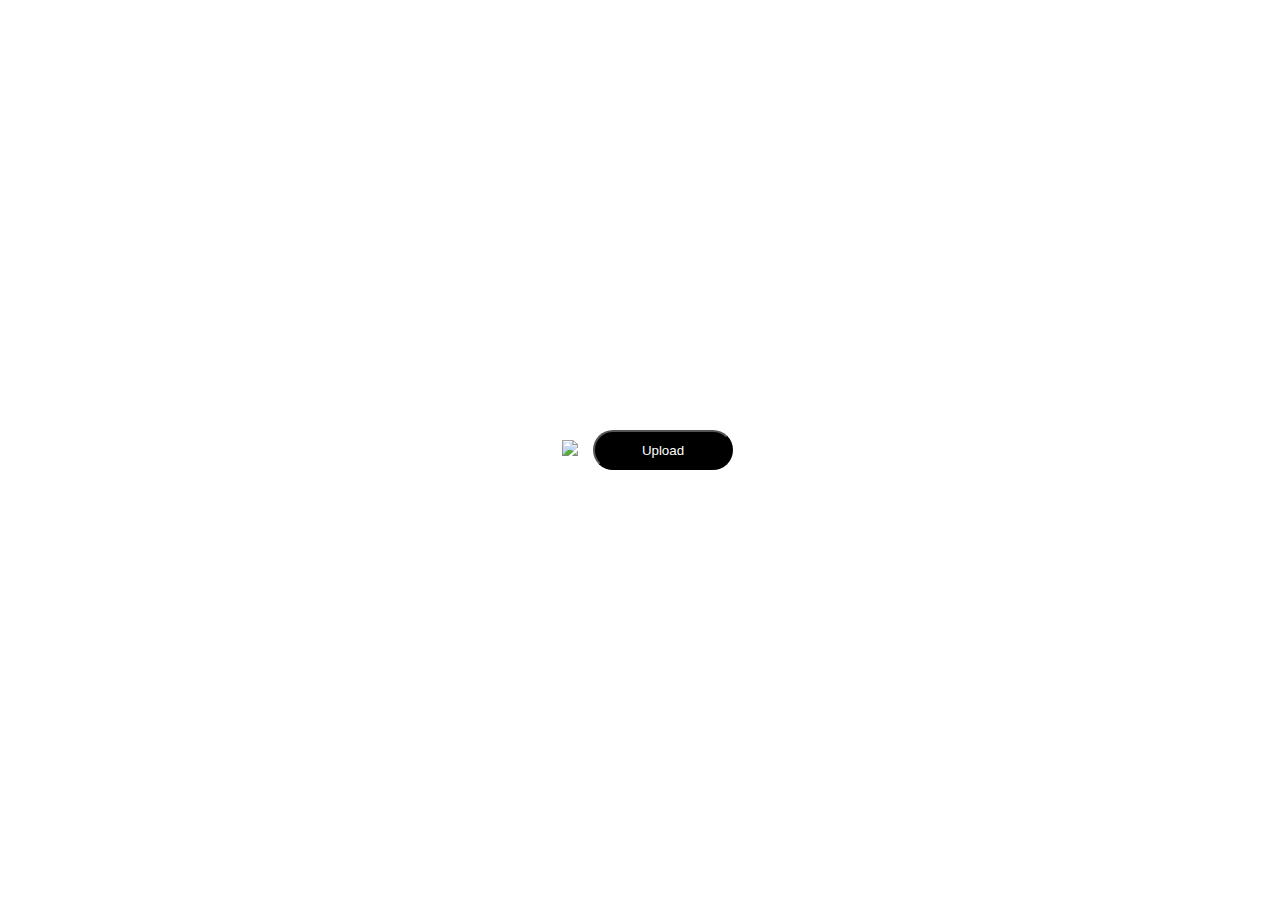
==== view/homepage/index.html @ a9f4bab5 "refactor" ====
<!DOCTYPE html>
<html lang="en">
  <head>
    <meta charset="UTF-8" />
    <meta http-equiv="X-UA-Compatible" content="IE=edge" />
    <meta name="viewport" content="width=device-width, initial-scale=1.0" />
    <title>HomeLander</title>
    <link rel="stylesheet" href="css/styles.css" />
  </head>
  <body>
    <div class="upload-section">
      <label class="file-selector-btn">
        <input id="file-selector" type="file" accept=".csv" /><img
          src="https://img.icons8.com/external-inkubators-glyph-inkubators/100/null/external-upload-file-internet-of-things-inkubators-glyph-inkubators.png"
        />
      </label>
      <button id="upload-file-btn">Upload</button>
    </div>
    <script type="module" src="script.js"></script>
  </body>
</html>
---- view/homepage/css/styles.css ----
* {
  margin: 0;
  padding: 0;
}

body {
  background-color: white;
}
.upload-section {
  display: flex;
  align-items: center;
  position: absolute;
  left: 50%;
  top: 50%;
  -webkit-transform: translate(-50%, -50%);
  transform: translate(-50%, -50%);
}
input[type="file"] {
  display: none;
}
.file-selector-btn {
  margin: 15px;
  display: flex;
  cursor: pointer;
  display: inline-block;
  color: white;
  background-color: white;
  text-align: center;
}
#upload-file-btn {
  color: white;
  background-color: black;
  width: 140px;
  height: 40px;
  border-radius: 20px;
}
#upload-file-btn:hover {
  background-color: rgb(36, 36, 36);
  cursor: pointer;
}
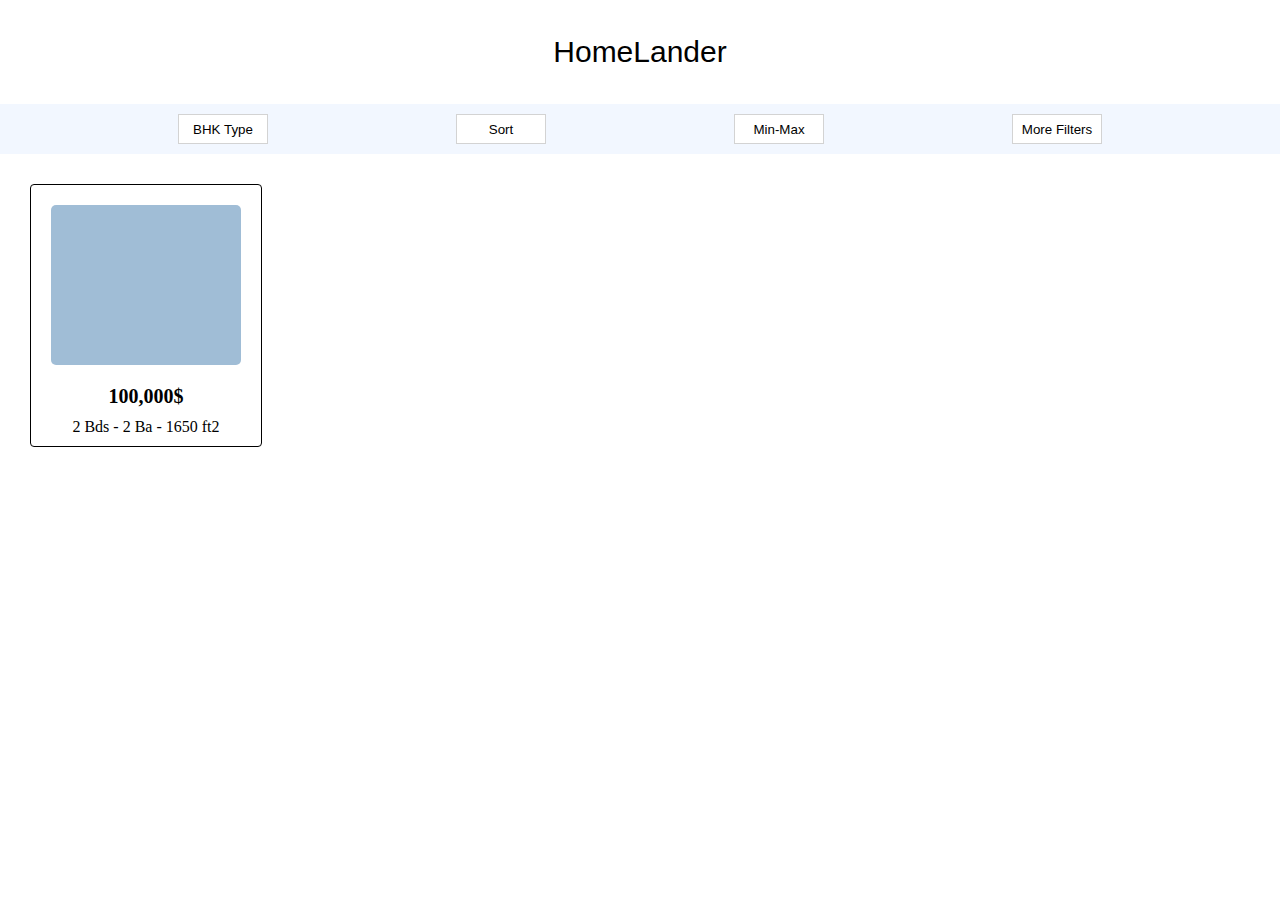
==== commit f9f80d87: "refactor" ====
--- a/view/homepage/index.html
+++ b/view/homepage/index.html
@@ -8,7 +8,7 @@
     <link rel="stylesheet" href="css/styles.css" />
   </head>
   <body>
-    <div class="upload-section">
+    <div class="upload-section hidden">
       <label class="file-selector-btn">
         <input id="file-selector" type="file" accept=".csv" /><img
           src="https://img.icons8.com/external-inkubators-glyph-inkubators/100/null/external-upload-file-internet-of-things-inkubators-glyph-inkubators.png"
@@ -16,6 +16,22 @@
       </label>
       <button id="upload-file-btn">Upload</button>
     </div>
+    <div class="home-page">
+      <div class="home-page-title">HomeLander</div>
+      <div class="home-page-functions">
+        <button class="function-item">BHK Type</button>
+        <button class="function-item">Sort</button>
+        <button class="function-item">Min-Max</button>
+        <button class="function-item">More Filters</button>
+      </div>
+      <div class="home-page-contents">
+        <div class="home-page-item">
+          <div class="house-img"></div>
+          <div class="house-price">100,000$</div>
+          <div class="beds-baths-sqft">2 Bds - 2 Ba - 1650 ft2</div>
+        </div>
+      </div>
+    </div>
     <script type="module" src="script.js"></script>
   </body>
 </html>
--- a/view/homepage/css/styles.css
+++ b/view/homepage/css/styles.css
@@ -38,3 +38,60 @@
   background-color: rgb(36, 36, 36);
   cursor: pointer;
 }
+.hidden {
+  display: none;
+}
+
+/* HomePage section */
+.home-page-title {
+  font-size: 30px;
+  text-align: center;
+  padding: 35px 0px 35px 0px;
+  font-family: Arial, Helvetica, sans-serif;
+}
+.home-page-functions {
+  display: flex;
+  justify-content: space-evenly;
+  align-content: center;
+  background-color: rgb(242, 247, 255);
+  height: 50px;
+}
+.function-item {
+  cursor: pointer;
+  display: flex;
+  border: 1px solid rgb(211, 211, 211);
+  align-items: center;
+  justify-content: center;
+  background-color: rgb(255, 255, 255);
+  color: black;
+  height: 30px;
+  margin: 10px;
+  width: 90px;
+}
+.home-page-contents {
+  padding: 30px;
+  /* background-color: green; */
+}
+
+.home-page-item {
+  border-radius: 4px;
+  display: flex;
+  flex-direction: column;
+  text-align: center;
+  border: 1px solid black;
+  width: 230px;
+}
+.house-img {
+  border-radius: 5px;
+  height: 160px;
+  margin: 20px;
+  background-color: rgb(160, 189, 214);
+}
+.house-price {
+  font-size: 20px;
+  font-weight: bold;
+}
+.beds-baths-sqft {
+  margin-top: 10px;
+  margin-bottom: 10px;
+}
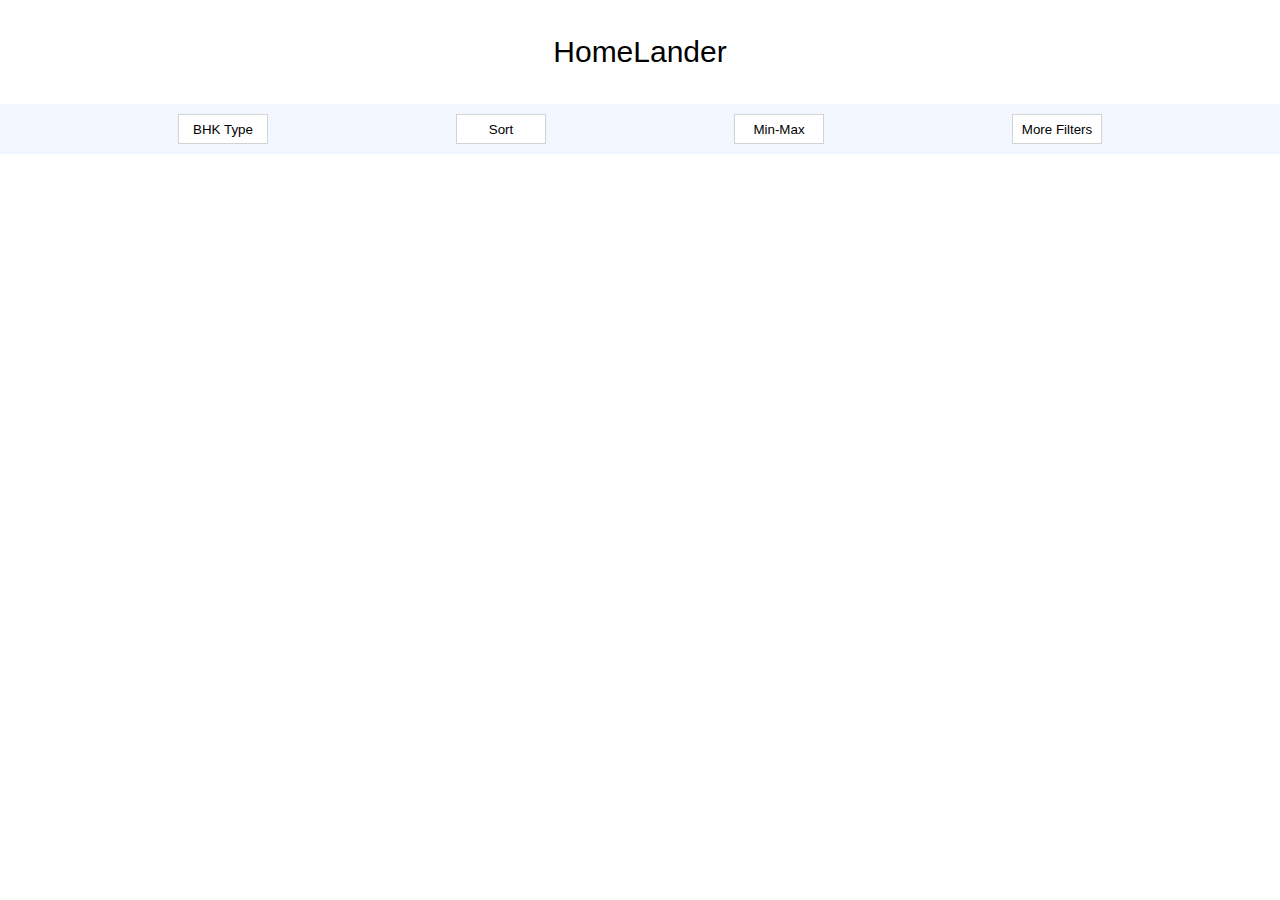
==== commit ac49ba02: "refactor" ====
--- a/view/homepage/index.html
+++ b/view/homepage/index.html
@@ -24,13 +24,7 @@
         <button class="function-item">Min-Max</button>
         <button class="function-item">More Filters</button>
       </div>
-      <div class="home-page-contents">
-        <div class="home-page-item">
-          <div class="house-img"></div>
-          <div class="house-price">100,000$</div>
-          <div class="beds-baths-sqft">2 Bds - 2 Ba - 1650 ft2</div>
-        </div>
-      </div>
+      <div class="home-page-contents"></div>
     </div>
     <script type="module" src="script.js"></script>
   </body>
--- a/view/homepage/css/styles.css
+++ b/view/homepage/css/styles.css
@@ -69,16 +69,21 @@
   width: 90px;
 }
 .home-page-contents {
+  display: flex;
+  flex-wrap: wrap;
+  justify-content: space-evenly;
   padding: 30px;
   /* background-color: green; */
 }
 
 .home-page-item {
+  margin-right: 30px;
+  margin-bottom: 30px;
   border-radius: 4px;
   display: flex;
   flex-direction: column;
   text-align: center;
-  border: 1px solid black;
+  border: 1px solid rgb(197, 197, 197);
   width: 230px;
 }
 .house-img {
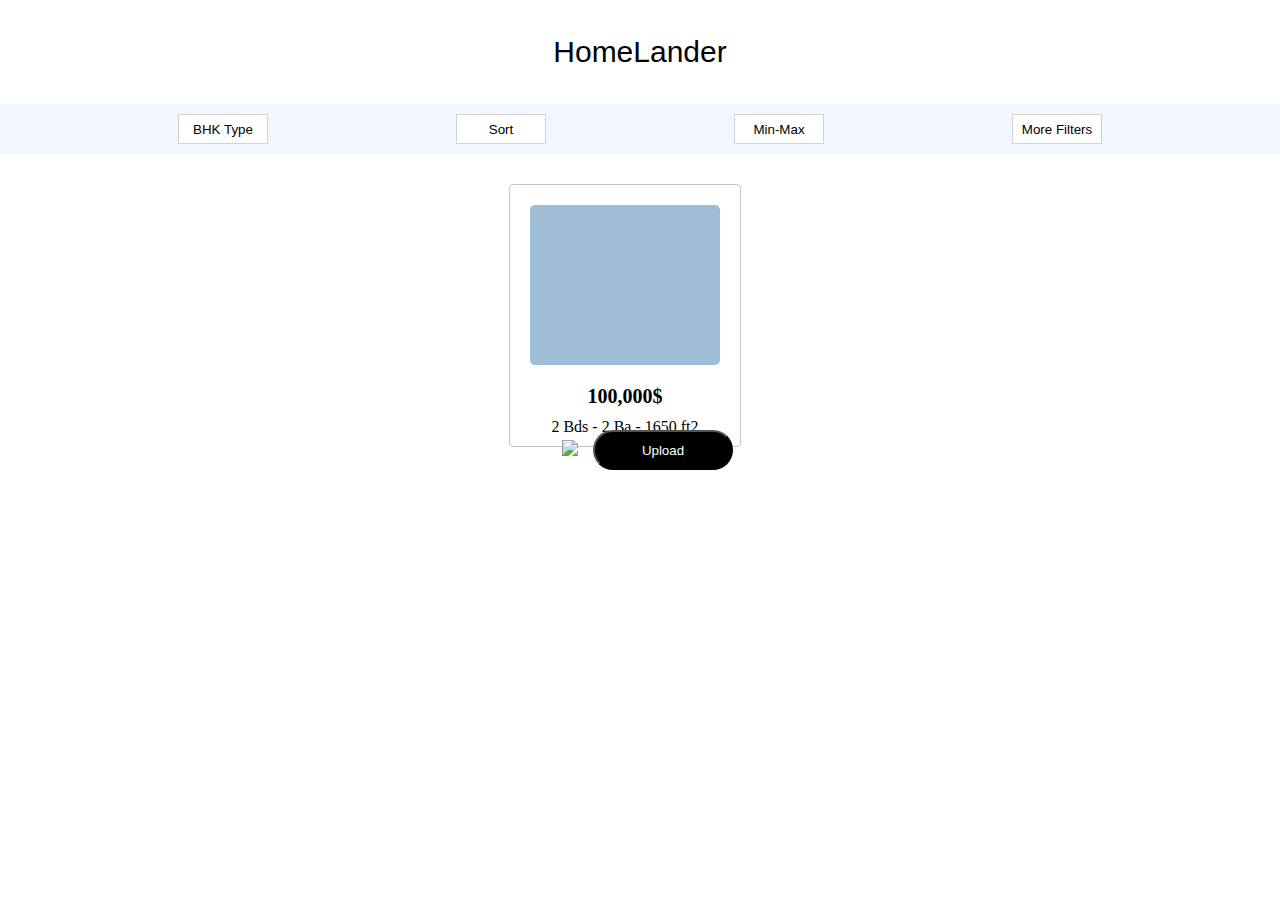
==== commit ffa0945b: "refactor" ====
--- a/view/homepage/index.html
+++ b/view/homepage/index.html
@@ -8,7 +8,7 @@
     <link rel="stylesheet" href="css/styles.css" />
   </head>
   <body>
-    <div class="upload-section hidden">
+    <div class="upload-section">
       <label class="file-selector-btn">
         <input id="file-selector" type="file" accept=".csv" /><img
           src="https://img.icons8.com/external-inkubators-glyph-inkubators/100/null/external-upload-file-internet-of-things-inkubators-glyph-inkubators.png"
@@ -24,7 +24,13 @@
         <button class="function-item">Min-Max</button>
         <button class="function-item">More Filters</button>
       </div>
-      <div class="home-page-contents"></div>
+      <div class="home-page-contents">
+        <div class="home-page-item">
+          <div class="house-img"></div>
+          <div class="house-price">100,000$</div>
+          <div class="beds-baths-sqft">2 Bds - 2 Ba - 1650 ft2</div>
+        </div>
+      </div>
     </div>
     <script type="module" src="script.js"></script>
   </body>
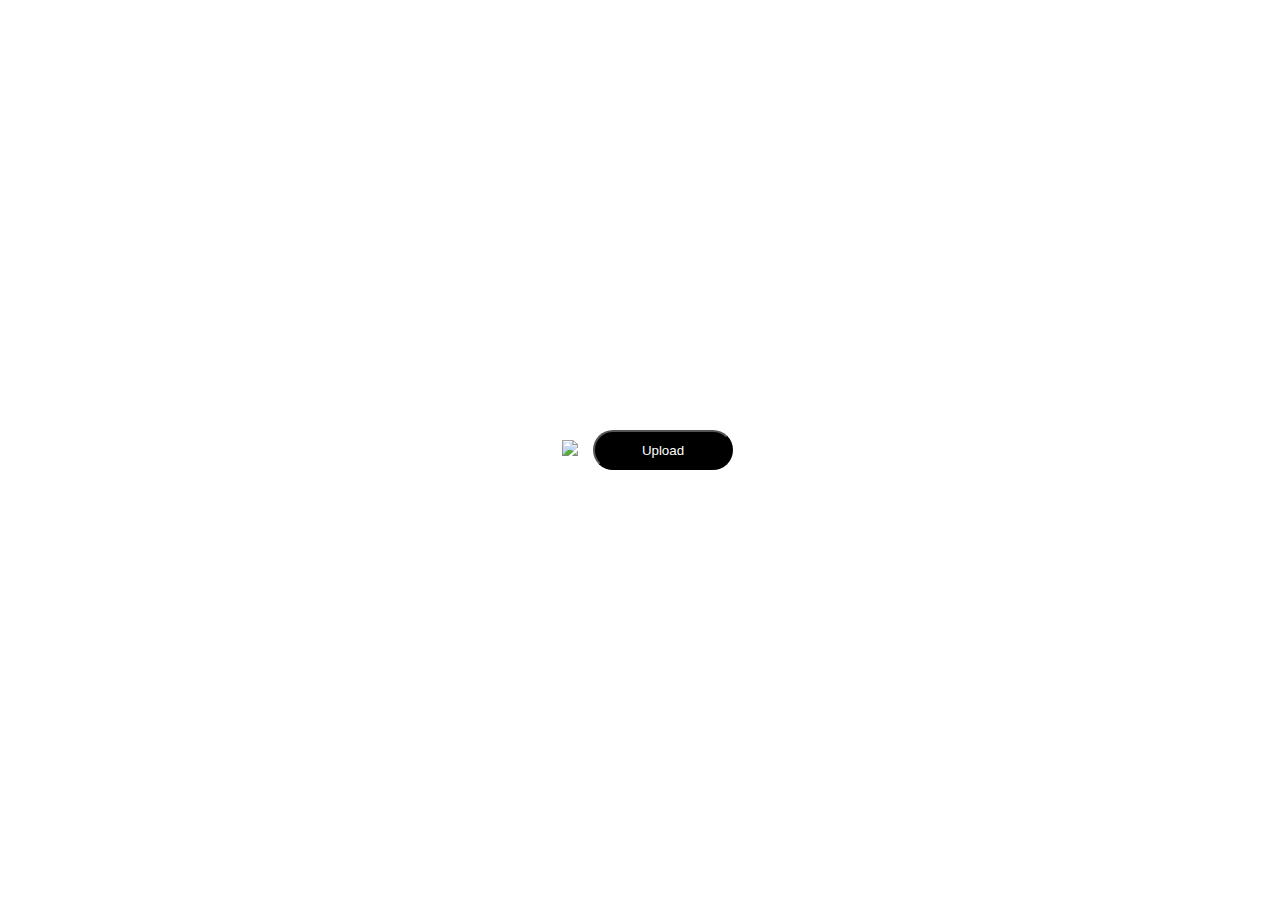
==== commit 1364496c: "completed filtering, not refactored" ====
--- a/view/homepage/index.html
+++ b/view/homepage/index.html
@@ -19,18 +19,31 @@
     <div class="home-page">
       <div class="home-page-title">HomeLander</div>
       <div class="home-page-functions">
-        <button class="function-item">BHK Type</button>
-        <button class="function-item">Sort</button>
-        <button class="function-item">Min-Max</button>
-        <button class="function-item">More Filters</button>
+        <button id="bed-count-btn" class="function-item">
+          <form>
+            <label> Bed Count </label>
+            <select id="bed-count-select">
+              <option value="0">none</option>
+              <option value="1">1</option>
+              <option value="2">2</option>
+              <option value="3">3</option>
+              <option value="4">4</option>
+              <option value="5">5</option>
+            </select>
+        </button>
+        <span type="button" id="filter-price-btn" class="function-item">Filter by Price</span>
+        <!-- TODO add filter hidden price  -->
+        <div class="filter-price hidden ">
+          <input type="number" min="200" max="10000" step="1" id="input-number-min">
+          <input type="number" min="200" max="10000" step="1" id="input-number-max">
+       
+        </div>
+        <!-- <button type="button" id="price-count-btn" class="function-item">Min-Max</button> -->
+        <button type="button" id="search-btn" class="function-item">Search</button>
+      </form>
+
       </div>
-      <div class="home-page-contents">
-        <div class="home-page-item">
-          <div class="house-img"></div>
-          <div class="house-price">100,000$</div>
-          <div class="beds-baths-sqft">2 Bds - 2 Ba - 1650 ft2</div>
-        </div>
-      </div>
+      <div class="home-page-contents"></div>
     </div>
     <script type="module" src="script.js"></script>
   </body>
--- a/view/homepage/css/styles.css
+++ b/view/homepage/css/styles.css
@@ -70,20 +70,20 @@
 }
 .home-page-contents {
   display: flex;
+  justify-content: space-evenly;
   flex-wrap: wrap;
-  justify-content: space-evenly;
   padding: 30px;
   /* background-color: green; */
 }
 
 .home-page-item {
-  margin-right: 30px;
-  margin-bottom: 30px;
+  margin-right: 20px;
+  margin-bottom: 40px;
   border-radius: 4px;
   display: flex;
   flex-direction: column;
   text-align: center;
-  border: 1px solid rgb(197, 197, 197);
+  border: 1px solid black;
   width: 230px;
 }
 .house-img {
@@ -100,3 +100,23 @@
   margin-top: 10px;
   margin-bottom: 10px;
 }
+
+/* filter section  */
+.filter-price {
+  width: 200px;
+  height: 100px;
+}
+input {
+  display: block;
+  margin: 5px;
+}
+/* .range {
+  appearance: none;
+  width: 50%;
+  height: 10px;
+  max-width: 400px;
+}
+.range::-webkit-slider-thumb {
+  /* appearance: none; */
+/* height: 10px;
+} */
